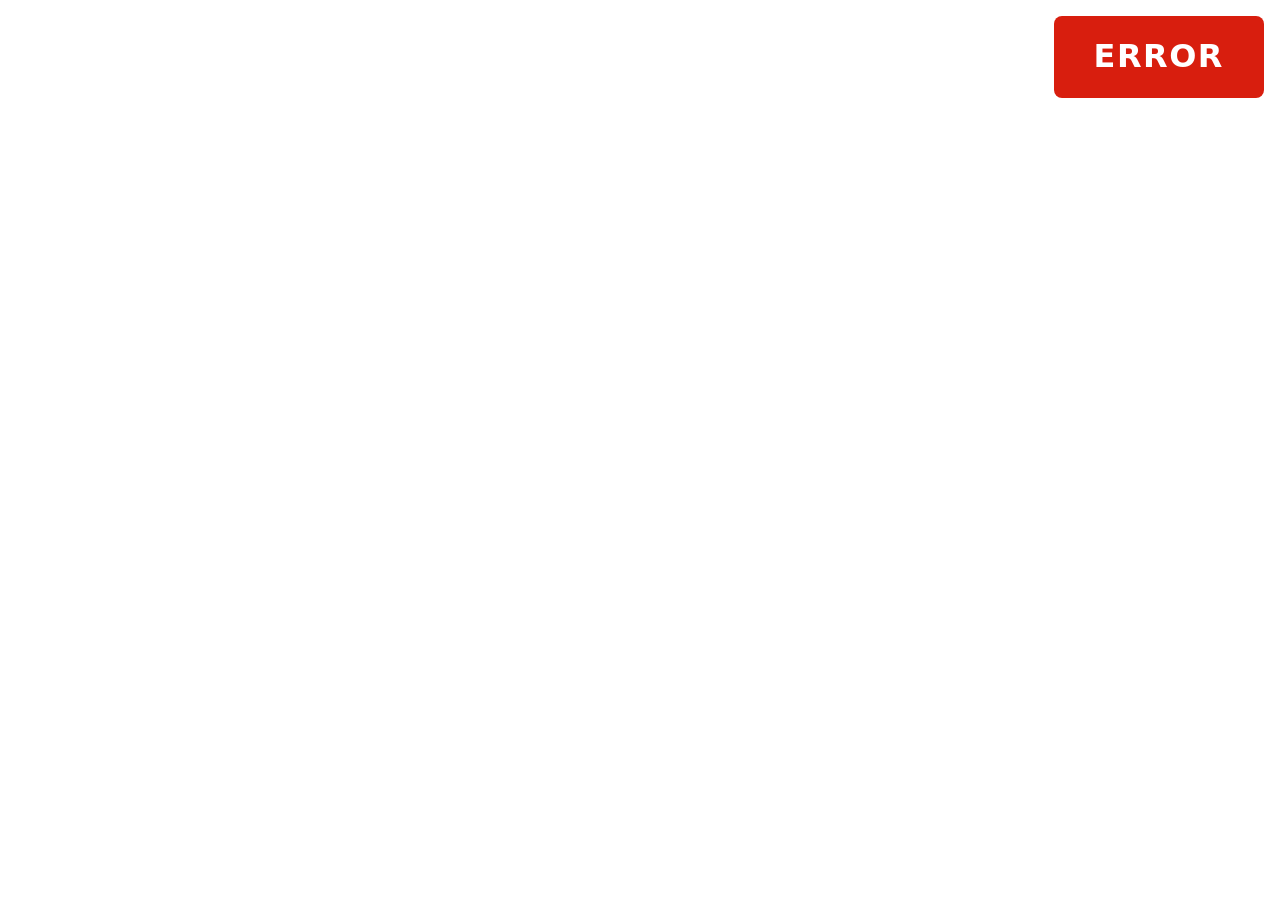
==== static/cctvName.html @ f116163d "feat:cctv-name" ====
<!doctype html>
<html lang="en">
  <head>
    <meta charset="utf-8" />
    <meta name="viewport" content="width=device-width, initial-scale=1" />
    <title>CCTV Now Playing</title>
    <style>
      body {
        margin: 0;
        padding: 16px;
        background: transparent;
        font-family: system-ui, -apple-system, Segoe UI, Roboto, Helvetica, Arial, sans-serif;
        display: flex;
        justify-content: flex-end;
      }
      .card {
        padding: 20px 40px;
        background: #d81e0e;
        border-radius: 8px;
        width: fit-content;
        max-width: calc(100vw - 32px);
        position: relative;
        overflow: hidden;
      }
      .title {
        font-size: 32px;
        font-weight: 900;
        color: #ffffff;
        text-transform: uppercase;
        letter-spacing: 1.5px;
        margin: 0;
        line-height: 1.3;
        text-align: center;
        white-space: nowrap;
      }
    </style>
  </head>
  <body>
    <div class="card">
      <div class="title" id="title">Loading...</div>
    </div>

    <script>
      async function refresh() {
        try {
          const res = await fetch('/api/vlc/status', { cache: 'no-store' });
          const data = await res.json();
          document.getElementById('title').textContent = data.title || 'Unknown';
        } catch (err) {
          document.getElementById('title').textContent = 'Error';
        }
      }

      refresh();
      setInterval(refresh, 2000);
    </script>
  </body>
</html>
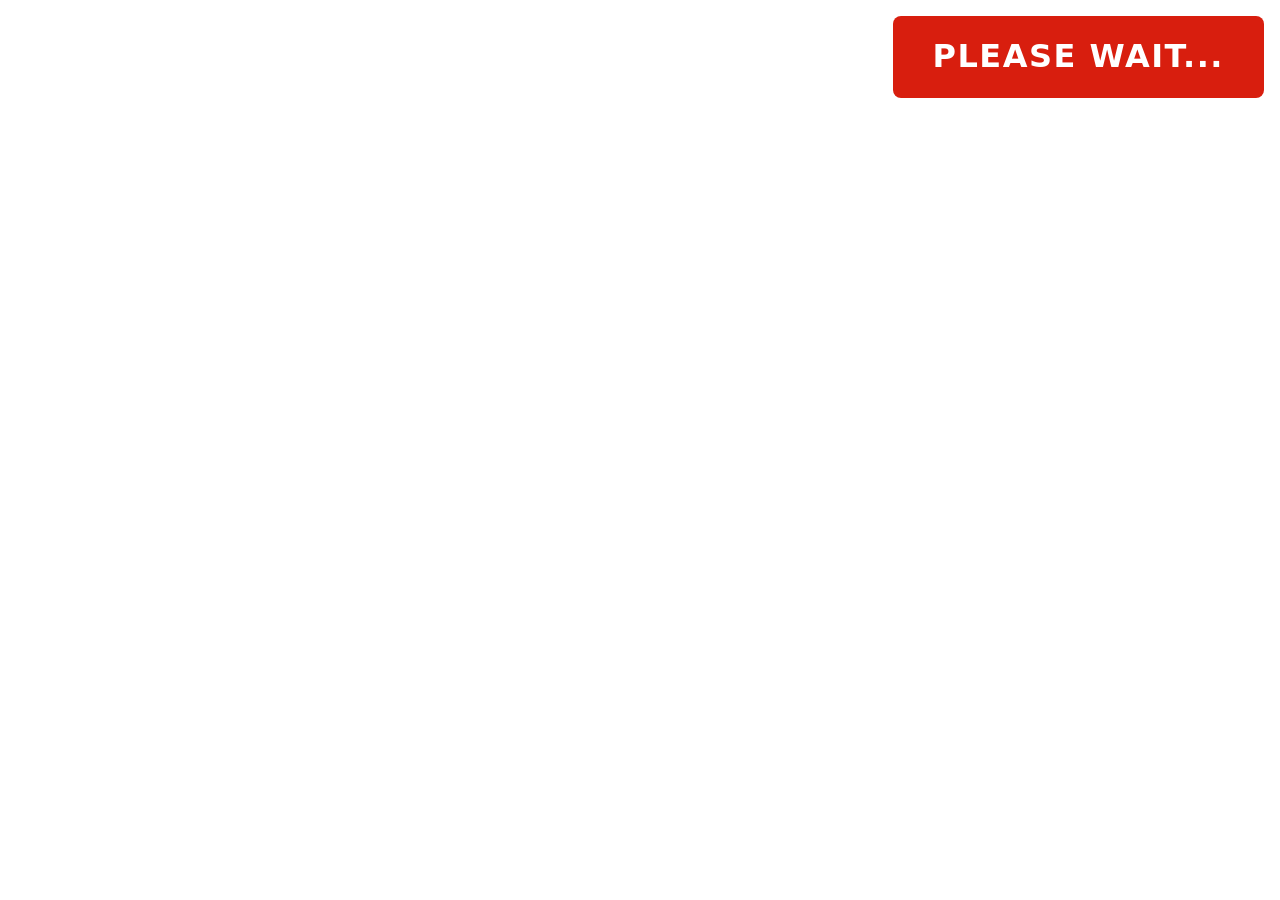
==== commit fa4c9243: "bentar" ====
--- a/static/cctvName.html
+++ b/static/cctvName.html
@@ -37,7 +37,7 @@
   </head>
   <body>
     <div class="card">
-      <div class="title" id="title">Loading...</div>
+      <div class="title" id="title">Please Wait...</div>
     </div>
 
     <script>
@@ -47,7 +47,7 @@
           const data = await res.json();
           document.getElementById('title').textContent = data.title || 'Unknown';
         } catch (err) {
-          document.getElementById('title').textContent = 'Error';
+          document.getElementById('title').textContent = 'Please Wait...';
         }
       }
 
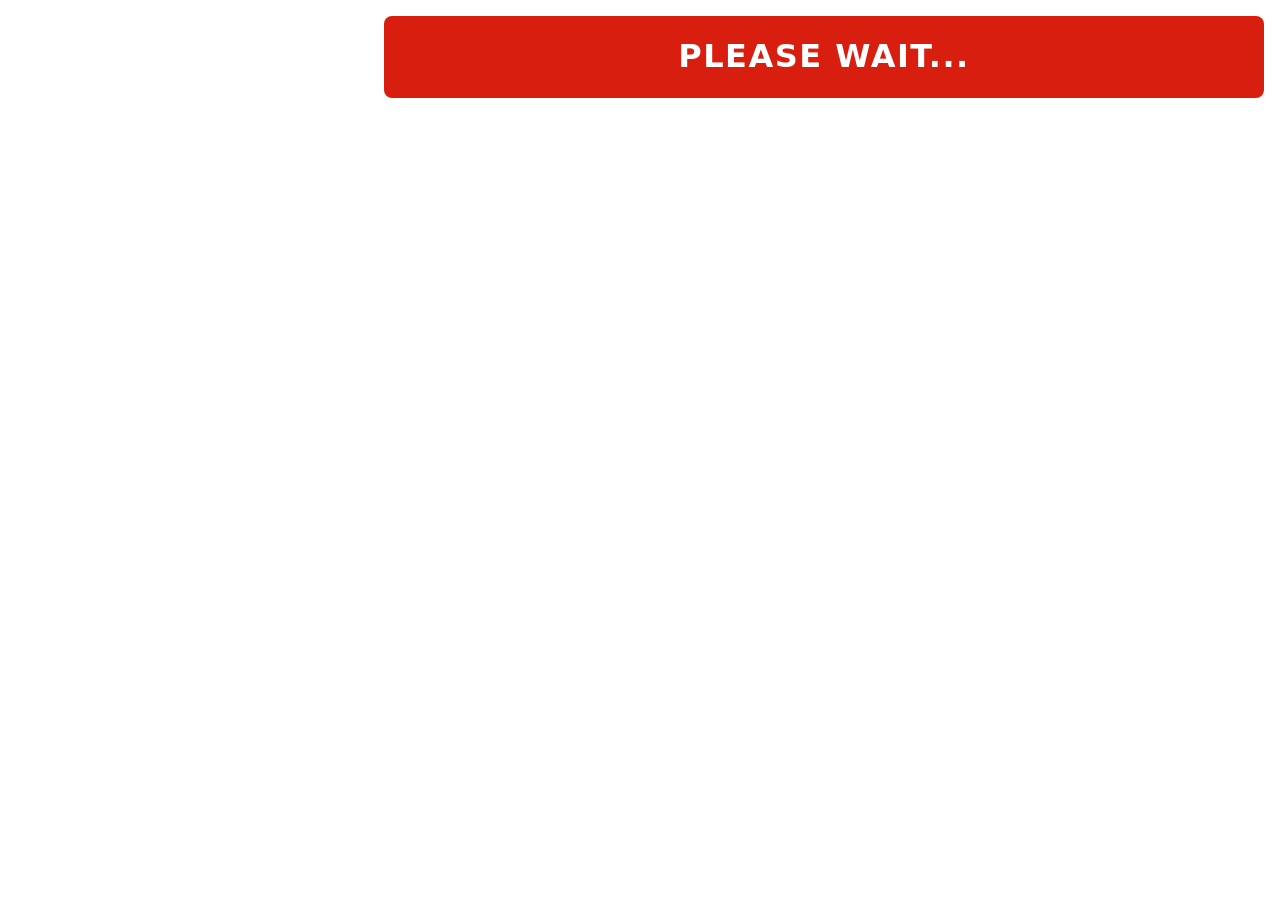
==== commit 91d22e95: "fix:unnessesaryText" ====
--- a/static/cctvName.html
+++ b/static/cctvName.html
@@ -17,7 +17,7 @@
         padding: 20px 40px;
         background: #d81e0e;
         border-radius: 8px;
-        width: fit-content;
+        width: 800px;
         max-width: calc(100vw - 32px);
         position: relative;
         overflow: hidden;
@@ -41,11 +41,22 @@
     </div>
 
     <script>
+      function formatTitle(filename) {
+        let name = String(filename || '').trim();
+        if (name.toLowerCase().startsWith('mp4:')) {
+          name = name.slice(4).trim();
+        }
+        if (name.toLowerCase().endsWith('.stream')) {
+          name = name.slice(0, -7);
+        }
+        return name || 'Unknown';
+      }
+
       async function refresh() {
         try {
           const res = await fetch('/api/vlc/status', { cache: 'no-store' });
           const data = await res.json();
-          document.getElementById('title').textContent = data.title || 'Unknown';
+          document.getElementById('title').textContent = formatTitle(data.title);
         } catch (err) {
           document.getElementById('title').textContent = 'Please Wait...';
         }
